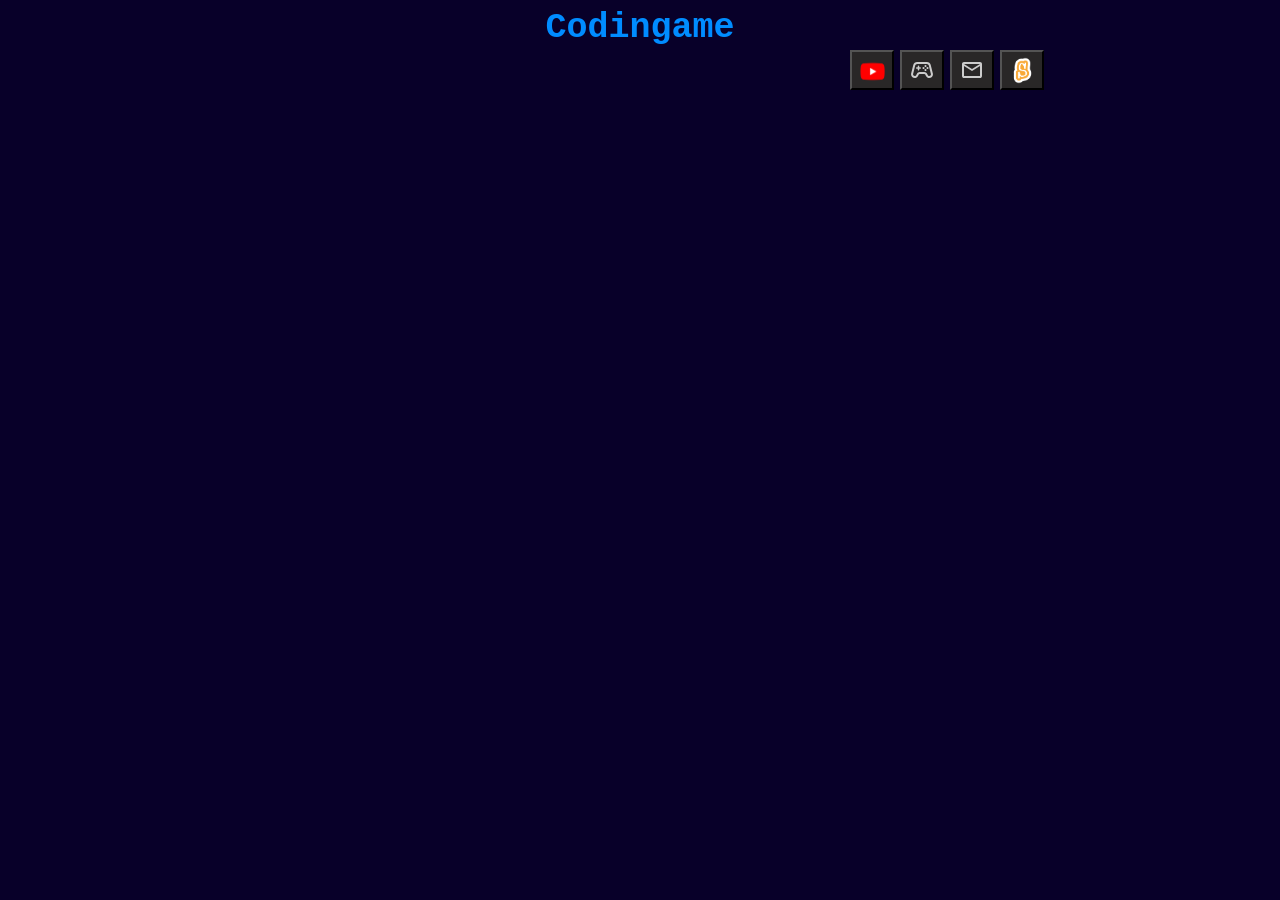
==== index.html @ 95796ff8 "Add files via upload" ====
<html>
    <head>
        <title>codingame webpage</title>

        <link rel="stylesheet" href="style.css">
    </head>

    <body>
        <h1 class="title">Codingame</h1>

        <a href="https://www.youtube.com/@RMW-999" target="_blank"><button id="youtube"><img src="YouTube.png" alt="youtube" style="width: 65px; position: absolute; top: -5px; right: -13px;"></button></a>
        <a href="games.html"><button id="games"><svg xmlns="http://www.w3.org/2000/svg" height="24px" viewBox="0 -960 960 960" width="24px" fill="#CCCCCC"><path d="M189-160q-60 0-102.5-43T42-307q0-9 1-18t3-18l84-336q14-54 57-87.5t98-33.5h390q55 0 98 33.5t57 87.5l84 336q2 9 3.5 18.5T919-306q0 61-43.5 103.5T771-160q-42 0-78-22t-54-60l-28-58q-5-10-15-15t-21-5H385q-11 0-21 5t-15 15l-28 58q-18 38-54 60t-78 22Zm3-80q19 0 34.5-10t23.5-27l28-57q15-31 44-48.5t63-17.5h190q34 0 63 18t45 48l28 57q8 17 23.5 27t34.5 10q28 0 48-18.5t21-46.5q0 1-2-19l-84-335q-7-27-28-44t-49-17H285q-28 0-49.5 17T208-659l-84 335q-2 6-2 18 0 28 20.5 47t49.5 19Zm376.5-291.5Q580-543 580-560t-11.5-28.5Q557-600 540-600t-28.5 11.5Q500-577 500-560t11.5 28.5Q523-520 540-520t28.5-11.5Zm80-80Q660-623 660-640t-11.5-28.5Q637-680 620-680t-28.5 11.5Q580-657 580-640t11.5 28.5Q603-600 620-600t28.5-11.5Zm0 160Q660-463 660-480t-11.5-28.5Q637-520 620-520t-28.5 11.5Q580-497 580-480t11.5 28.5Q603-440 620-440t28.5-11.5Zm80-80Q740-543 740-560t-11.5-28.5Q717-600 700-600t-28.5 11.5Q660-577 660-560t11.5 28.5Q683-520 700-520t28.5-11.5Zm-367 63Q370-477 370-490v-40h40q13 0 21.5-8.5T440-560q0-13-8.5-21.5T410-590h-40v-40q0-13-8.5-21.5T340-660q-13 0-21.5 8.5T310-630v40h-40q-13 0-21.5 8.5T240-560q0 13 8.5 21.5T270-530h40v40q0 13 8.5 21.5T340-460q13 0 21.5-8.5ZM480-480Z"/></svg></button></a>
        <a href="contacts.html"><button id="contact"><svg xmlns="http://www.w3.org/2000/svg" height="24px" viewBox="0 -960 960 960" width="24px" fill="#CCCCCC"><path d="M160-160q-33 0-56.5-23.5T80-240v-480q0-33 23.5-56.5T160-800h640q33 0 56.5 23.5T880-720v480q0 33-23.5 56.5T800-160H160Zm320-280L160-640v400h640v-400L480-440Zm0-80 320-200H160l320 200ZM160-640v-80 480-400Z"/></svg></button></a>
        <a href="https://scratch.mit.edu/users/drmohamedamine/" target="_blank"><button id="scratch"><img src="scratch.png" alt="Scratch" style="width: 27px;"></button></a>

        <script src="script.js"></script>
    </body>
</html>
---- style.css ----
body {
    background-color: rgb(8, 0, 41);
}

.title {
    color: #008cff;
    text-align: center;
    font-size: 35px;
    font-family: 'Courier New', Courier, monospace;
}

#games {
    background-color: rgb(41, 39, 39);
    
    position: absolute;
    top: 50;
    left: 900;

    width: 44px;
    height: 40px;
}

#contact {
    background-color: rgb(41, 39, 39);
    
    position: absolute;
    top: 50;
    left: 950;

    width: 44px;
    height: 40px;
}

#scratch {
    background-color: rgb(41, 39, 39);
    
    position: absolute;
    top: 50;
    left: 1000;

    width: 44px;
    height: 40px;
}

#youtube {
    background-color: rgb(41, 39, 39);
    
    position: absolute;
    top: 50;
    left: 850;

    width: 44px;
    height: 40px;
}

#scratch2 {
    background-color: rgb(41, 39, 39);
    

    width: 44px;
    height: 40px;
}


h2 {
    color: #008cff;
    font-size: 25px;
    font-family: 'Courier New', Courier, monospace;
}

h3 {
    color: #008cff;
    font-size: 25px;
    font-family: 'Courier New', Courier, monospace;
}

p {
    color: #008cff;
    font-size: 25px;
    font-family: 'Courier New', Courier, monospace;
}

li {
    color: #008cff;
    font-size: 25px;
    font-family: 'Courier New', Courier, monospace;
}

.Back {
    background-color: rgb(41, 39, 39);
    
    position: absolute;
    top: 10;
    left: 0;

    width: 44px;
    height: 40px;
}
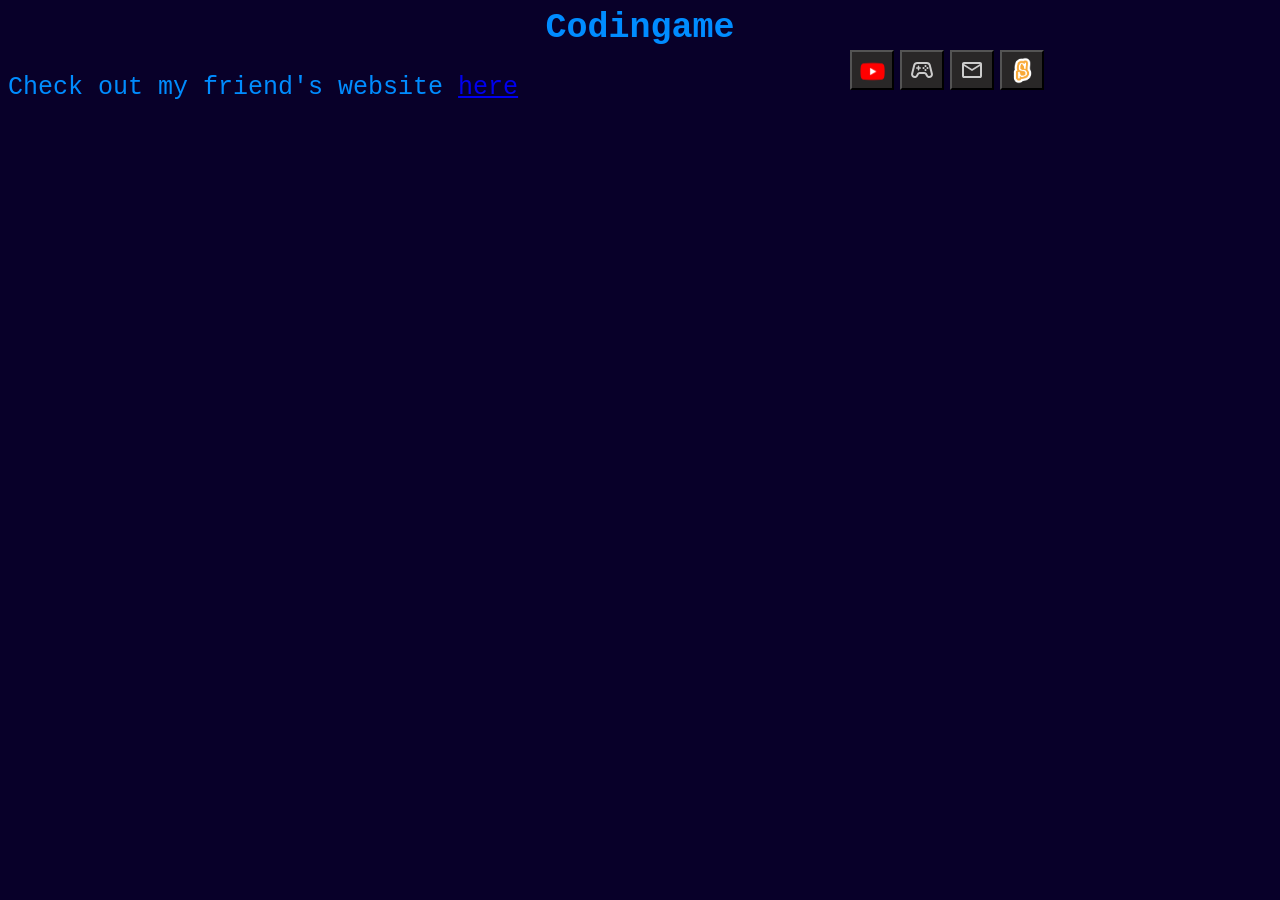
==== commit 66252f6e: "index.html" ====
--- a/index.html
+++ b/index.html
@@ -13,6 +13,7 @@
         <a href="contacts.html"><button id="contact"><svg xmlns="http://www.w3.org/2000/svg" height="24px" viewBox="0 -960 960 960" width="24px" fill="#CCCCCC"><path d="M160-160q-33 0-56.5-23.5T80-240v-480q0-33 23.5-56.5T160-800h640q33 0 56.5 23.5T880-720v480q0 33-23.5 56.5T800-160H160Zm320-280L160-640v400h640v-400L480-440Zm0-80 320-200H160l320 200ZM160-640v-80 480-400Z"/></svg></button></a>
         <a href="https://scratch.mit.edu/users/drmohamedamine/" target="_blank"><button id="scratch"><img src="scratch.png" alt="Scratch" style="width: 27px;"></button></a>
 
+        <p>Check out my friend's website <a href= "https://robo.pixelpatch.net/site/">here</a></p>
         <script src="script.js"></script>
     </body>
-</html>+</html>
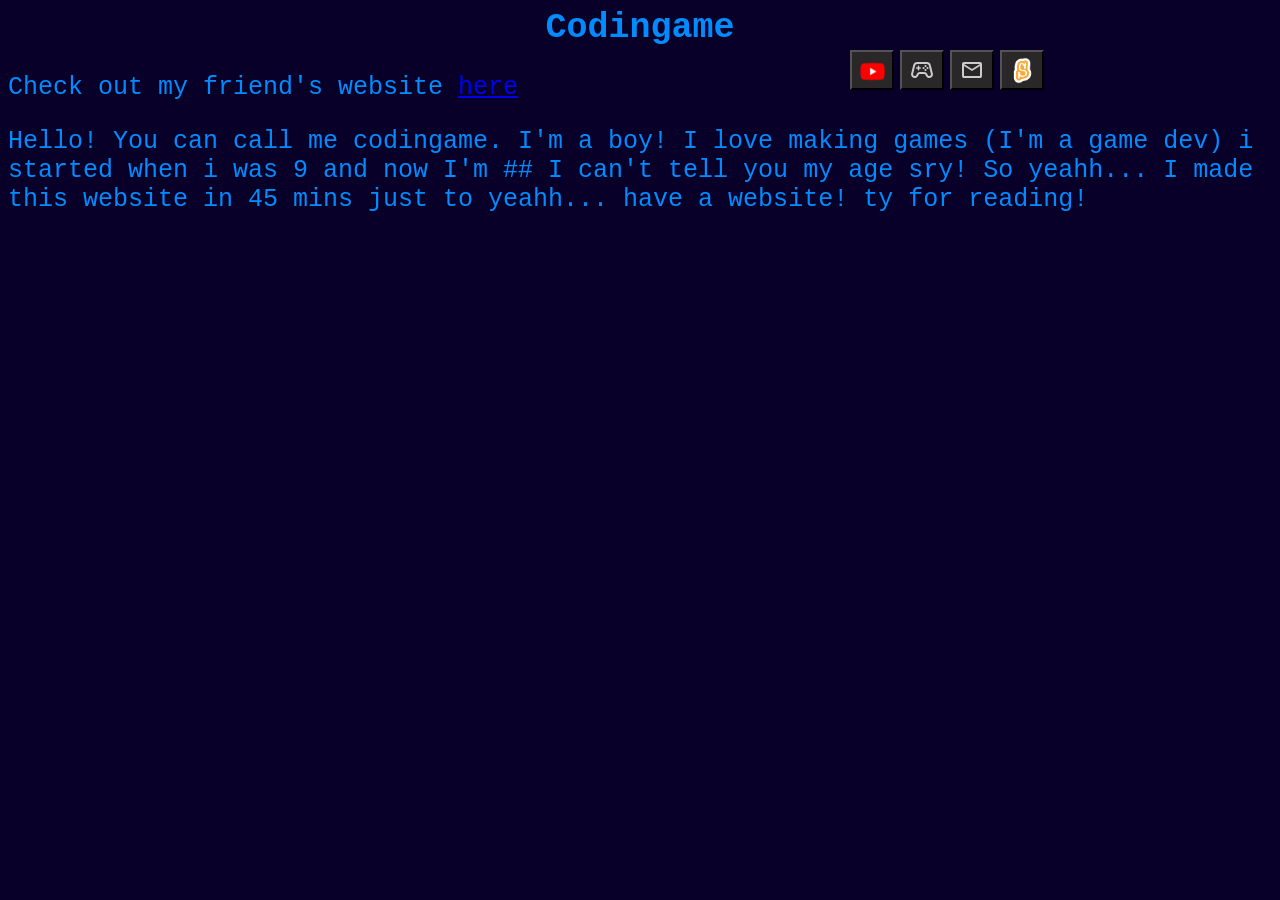
==== commit a1ae3eaa: "index.html" ====
--- a/index.html
+++ b/index.html
@@ -14,6 +14,12 @@
         <a href="https://scratch.mit.edu/users/drmohamedamine/" target="_blank"><button id="scratch"><img src="scratch.png" alt="Scratch" style="width: 27px;"></button></a>
 
         <p>Check out my friend's website <a href= "https://robo.pixelpatch.net/site/">here</a></p>
+
+        <p>
+            Hello! You can call me codingame. I'm a boy! I love making games (I'm a game dev) i started when i was 9 and now
+            I'm ## I can't tell you my age sry! So yeahh... I made this website in 45 mins just to yeahh... have a website! ty for 
+            reading!
+        </p>
         <script src="script.js"></script>
     </body>
 </html>
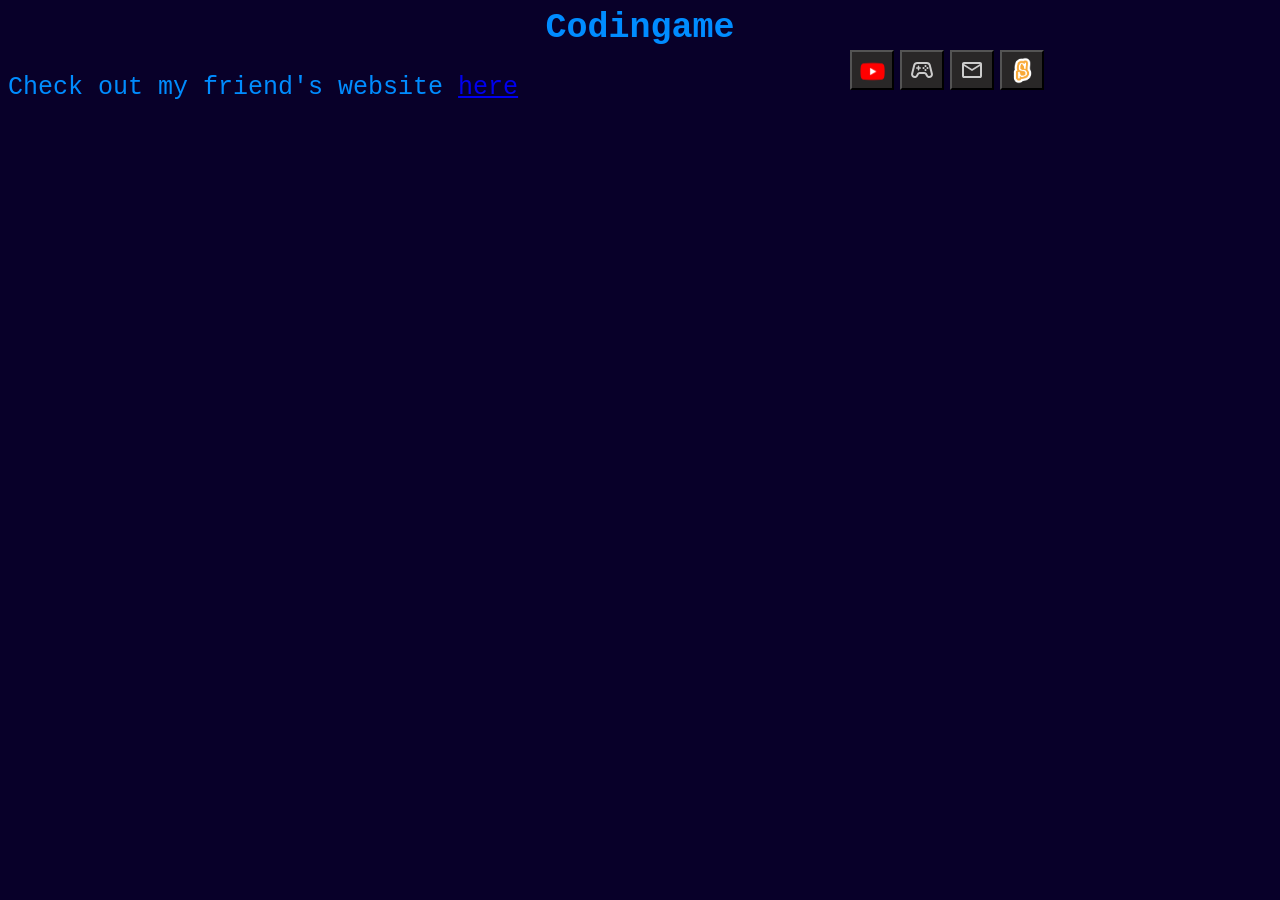
==== commit 628cd269: "index.html" ====
--- a/index.html
+++ b/index.html
@@ -3,6 +3,7 @@
         <title>codingame webpage</title>
 
         <link rel="stylesheet" href="style.css">
+        <link rel="icon" type="image/x-icon" href="/images/favicon.png">
     </head>
 
     <body>
@@ -15,11 +16,6 @@
 
         <p>Check out my friend's website <a href= "https://robo.pixelpatch.net/site/">here</a></p>
 
-        <p>
-            Hello! You can call me codingame. I'm a boy! I love making games (I'm a game dev) i started when i was 9 and now
-            I'm ## I can't tell you my age sry! So yeahh... I made this website in 45 mins just to yeahh... have a website! ty for 
-            reading!
-        </p>
         <script src="script.js"></script>
     </body>
 </html>
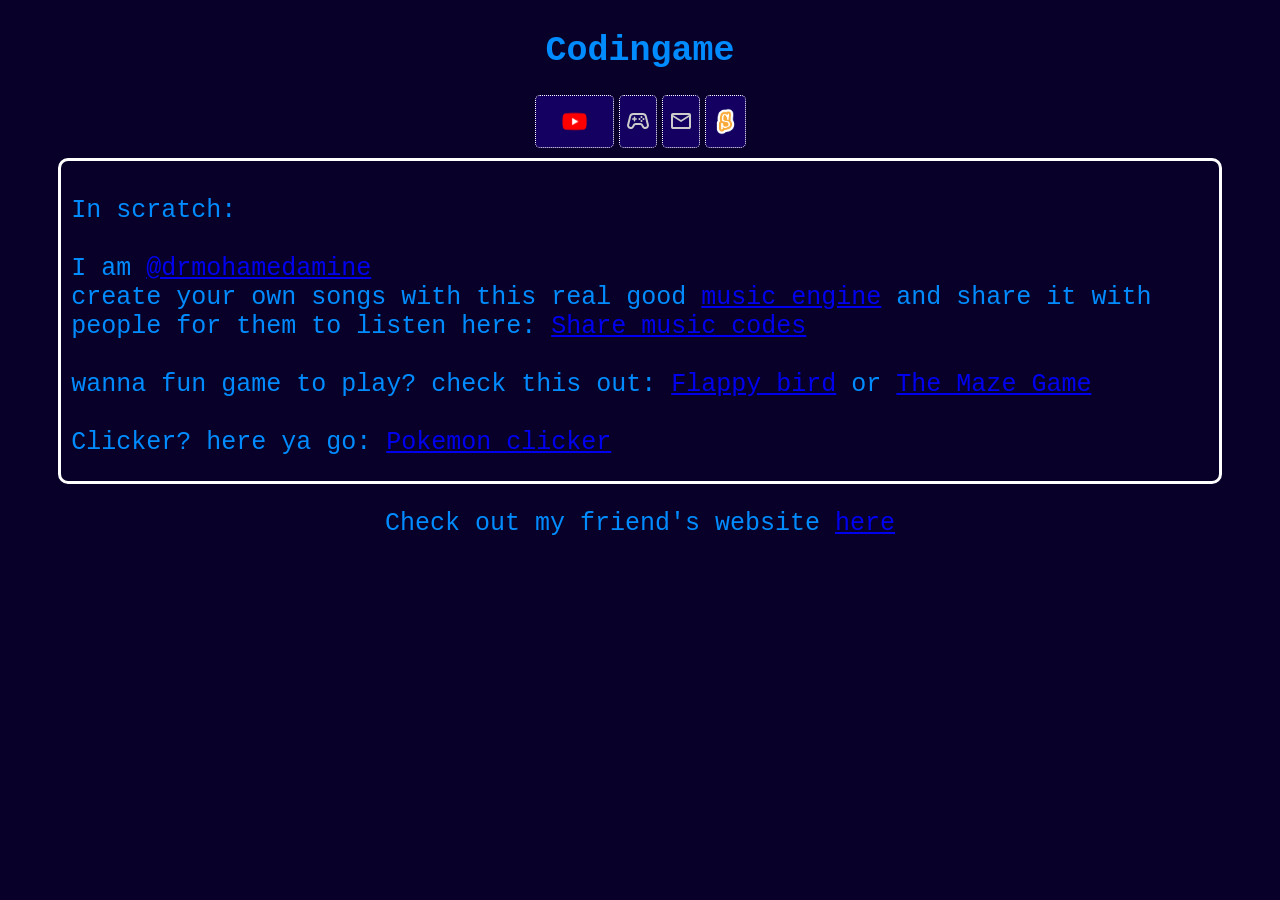
==== commit 6c0d4a57: "Add files via upload" ====
--- a/index.html
+++ b/index.html
@@ -3,19 +3,40 @@
         <title>codingame webpage</title>
 
         <link rel="stylesheet" href="style.css">
-        <link rel="icon" type="image/x-icon" href="/images/favicon.png">
+        <link rel="icon" type="image/png" href="favicon.png">
     </head>
 
     <body>
         <h1 class="title">Codingame</h1>
+        <div id="Tbar">
+            <a href="https://www.youtube.com/@RMW-999" target="_blank"><button id="youtube"><img src="YouTube.png" alt="youtube" style="width: 65px";></button></a>
+            <a href="games.html"><button id="games"><svg xmlns="http://www.w3.org/2000/svg" height="24px" viewBox="0 -960 960 960" width="24px" fill="#CCCCCC"><path d="M189-160q-60 0-102.5-43T42-307q0-9 1-18t3-18l84-336q14-54 57-87.5t98-33.5h390q55 0 98 33.5t57 87.5l84 336q2 9 3.5 18.5T919-306q0 61-43.5 103.5T771-160q-42 0-78-22t-54-60l-28-58q-5-10-15-15t-21-5H385q-11 0-21 5t-15 15l-28 58q-18 38-54 60t-78 22Zm3-80q19 0 34.5-10t23.5-27l28-57q15-31 44-48.5t63-17.5h190q34 0 63 18t45 48l28 57q8 17 23.5 27t34.5 10q28 0 48-18.5t21-46.5q0 1-2-19l-84-335q-7-27-28-44t-49-17H285q-28 0-49.5 17T208-659l-84 335q-2 6-2 18 0 28 20.5 47t49.5 19Zm376.5-291.5Q580-543 580-560t-11.5-28.5Q557-600 540-600t-28.5 11.5Q500-577 500-560t11.5 28.5Q523-520 540-520t28.5-11.5Zm80-80Q660-623 660-640t-11.5-28.5Q637-680 620-680t-28.5 11.5Q580-657 580-640t11.5 28.5Q603-600 620-600t28.5-11.5Zm0 160Q660-463 660-480t-11.5-28.5Q637-520 620-520t-28.5 11.5Q580-497 580-480t11.5 28.5Q603-440 620-440t28.5-11.5Zm80-80Q740-543 740-560t-11.5-28.5Q717-600 700-600t-28.5 11.5Q660-577 660-560t11.5 28.5Q683-520 700-520t28.5-11.5Zm-367 63Q370-477 370-490v-40h40q13 0 21.5-8.5T440-560q0-13-8.5-21.5T410-590h-40v-40q0-13-8.5-21.5T340-660q-13 0-21.5 8.5T310-630v40h-40q-13 0-21.5 8.5T240-560q0 13 8.5 21.5T270-530h40v40q0 13 8.5 21.5T340-460q13 0 21.5-8.5ZM480-480Z"/></svg></button></a>
+            <a href="contacts.html"><button id="contact"><svg xmlns="http://www.w3.org/2000/svg" height="24px" viewBox="0 -960 960 960" width="24px" fill="#CCCCCC"><path d="M160-160q-33 0-56.5-23.5T80-240v-480q0-33 23.5-56.5T160-800h640q33 0 56.5 23.5T880-720v480q0 33-23.5 56.5T800-160H160Zm320-280L160-640v400h640v-400L480-440Zm0-80 320-200H160l320 200ZM160-640v-80 480-400Z"/></svg></button></a>
+            <a href="https://scratch.mit.edu/users/drmohamedamine/" target="_blank"><button id="scratch"><img src="scratch.png" alt="Scratch" style="width: 27px;"></button></a>
+        </div>
+        <div id="scratchS">
+            <p>
+                In scratch:
 
-        <a href="https://www.youtube.com/@RMW-999" target="_blank"><button id="youtube"><img src="YouTube.png" alt="youtube" style="width: 65px; position: absolute; top: -5px; right: -13px;"></button></a>
-        <a href="games.html"><button id="games"><svg xmlns="http://www.w3.org/2000/svg" height="24px" viewBox="0 -960 960 960" width="24px" fill="#CCCCCC"><path d="M189-160q-60 0-102.5-43T42-307q0-9 1-18t3-18l84-336q14-54 57-87.5t98-33.5h390q55 0 98 33.5t57 87.5l84 336q2 9 3.5 18.5T919-306q0 61-43.5 103.5T771-160q-42 0-78-22t-54-60l-28-58q-5-10-15-15t-21-5H385q-11 0-21 5t-15 15l-28 58q-18 38-54 60t-78 22Zm3-80q19 0 34.5-10t23.5-27l28-57q15-31 44-48.5t63-17.5h190q34 0 63 18t45 48l28 57q8 17 23.5 27t34.5 10q28 0 48-18.5t21-46.5q0 1-2-19l-84-335q-7-27-28-44t-49-17H285q-28 0-49.5 17T208-659l-84 335q-2 6-2 18 0 28 20.5 47t49.5 19Zm376.5-291.5Q580-543 580-560t-11.5-28.5Q557-600 540-600t-28.5 11.5Q500-577 500-560t11.5 28.5Q523-520 540-520t28.5-11.5Zm80-80Q660-623 660-640t-11.5-28.5Q637-680 620-680t-28.5 11.5Q580-657 580-640t11.5 28.5Q603-600 620-600t28.5-11.5Zm0 160Q660-463 660-480t-11.5-28.5Q637-520 620-520t-28.5 11.5Q580-497 580-480t11.5 28.5Q603-440 620-440t28.5-11.5Zm80-80Q740-543 740-560t-11.5-28.5Q717-600 700-600t-28.5 11.5Q660-577 660-560t11.5 28.5Q683-520 700-520t28.5-11.5Zm-367 63Q370-477 370-490v-40h40q13 0 21.5-8.5T440-560q0-13-8.5-21.5T410-590h-40v-40q0-13-8.5-21.5T340-660q-13 0-21.5 8.5T310-630v40h-40q-13 0-21.5 8.5T240-560q0 13 8.5 21.5T270-530h40v40q0 13 8.5 21.5T340-460q13 0 21.5-8.5ZM480-480Z"/></svg></button></a>
-        <a href="contacts.html"><button id="contact"><svg xmlns="http://www.w3.org/2000/svg" height="24px" viewBox="0 -960 960 960" width="24px" fill="#CCCCCC"><path d="M160-160q-33 0-56.5-23.5T80-240v-480q0-33 23.5-56.5T160-800h640q33 0 56.5 23.5T880-720v480q0 33-23.5 56.5T800-160H160Zm320-280L160-640v400h640v-400L480-440Zm0-80 320-200H160l320 200ZM160-640v-80 480-400Z"/></svg></button></a>
-        <a href="https://scratch.mit.edu/users/drmohamedamine/" target="_blank"><button id="scratch"><img src="scratch.png" alt="Scratch" style="width: 27px;"></button></a>
+                <br><br>I am <a href="https://scratch.mit.edu/users/drmohamedamine" target="_blank">@drmohamedamine</a> <br>
+            
+                create your own songs with this real good <a href="https://scratch.mit.edu/projects/1326449138" target="_blank">music engine</a> and share it with people for them to listen here: <a href="https://scratch.mit.edu/discuss/topic/896953/" target="_blank">Share music codes</a> <br><br>
+            
+                wanna fun game to play? check this out: <a href="https://scratch.mit.edu/projects/1280123807" target="_blank">Flappy bird</a> or <a href="https://scratch.mit.edu/projects/1278840090" target="_blank">The Maze Game</a><br><br>
+                Clicker? here ya go: <a href="https://scratch.mit.edu/projects/1237855865" target="_blank">Pokemon clicker</a> <br><br>
 
-        <p>Check out my friend's website <a href= "https://robo.pixelpatch.net/site/">here</a></p>
+                A chat that looks like whatsapp? here: <a href="https://scratch.mit.edu/projects/1352836754" target="_blank">The Chat</a> <br> <br>
+
+                Things you can use to make your own project? Ok! here built it just for people like you! <a href="https://scratch.mit.edu/studios/51492576/" target="_blank">Template Projects</a> <br> <br>
+
+                Check the time or a stopwatch in a cool way: <a href="https://scratch.mit.edu/projects/1366032850" target="_blank">Time</a> and the <a href="https://scratch.mit.edu/projects/1366049951" target="_blank">Stopwatch</a> <br>
+
+                Hey wait before you go maybe press on the purple button that says follow here: <a href="https://scratch.mit.edu/users/drmohamedamine" target="_blank">Some one's scratch profile...</a>
+            </p>
+        </div>
+
+        <p>Check out my friend's website <a href= "https://robo.pixelpatch.net/site/" target="_blank">here</a></p>
 
         <script src="script.js"></script>
     </body>
-</html>
+</html>
--- a/style.css
+++ b/style.css
@@ -1,5 +1,11 @@
 body {
     background-color: rgb(8, 0, 41);
+
+    display: flex;
+
+    flex-direction: column;
+
+    align-items: center;
 }
 
 .title {
@@ -7,50 +13,6 @@
     text-align: center;
     font-size: 35px;
     font-family: 'Courier New', Courier, monospace;
-}
-
-#games {
-    background-color: rgb(41, 39, 39);
-    
-    position: absolute;
-    top: 50;
-    left: 900;
-
-    width: 44px;
-    height: 40px;
-}
-
-#contact {
-    background-color: rgb(41, 39, 39);
-    
-    position: absolute;
-    top: 50;
-    left: 950;
-
-    width: 44px;
-    height: 40px;
-}
-
-#scratch {
-    background-color: rgb(41, 39, 39);
-    
-    position: absolute;
-    top: 50;
-    left: 1000;
-
-    width: 44px;
-    height: 40px;
-}
-
-#youtube {
-    background-color: rgb(41, 39, 39);
-    
-    position: absolute;
-    top: 50;
-    left: 850;
-
-    width: 44px;
-    height: 40px;
 }
 
 #scratch2 {
@@ -95,4 +57,47 @@
 
     width: 44px;
     height: 40px;
+}
+
+#scratchS{
+    width: 90%;
+    height: 300px;
+
+    overflow: auto;
+
+    border: 3px solid #ffffff;
+    border-radius: 10px;
+
+    padding: 10px;
+}
+
+#Tbar{
+    display: flex;
+
+    flex-direction: row;
+
+    text-align: center;
+
+    padding-bottom: 10px;
+
+    width: fit-content;
+
+    gap: 5px;
+}
+
+#Tbar button{
+    width: 100%;
+    height: 100%;
+
+    background-color: #130061;
+    border: 0.5px dotted white;
+    border-radius: 5px;
+
+    transition: 0.3s all;
+}
+
+#Tbar button:hover{
+    background-color: #0c003b;
+    scale: 1.1;
+
 }
